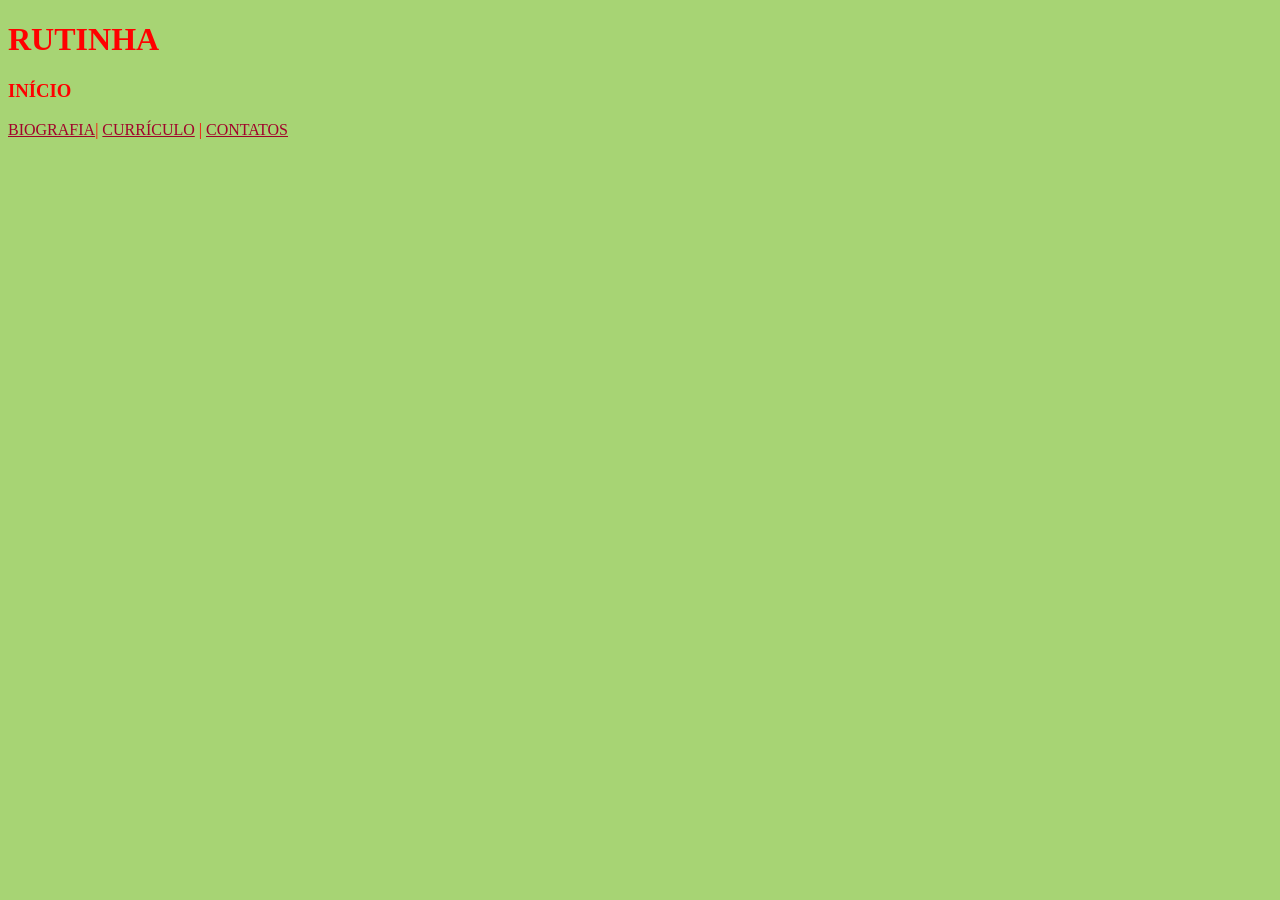
==== index.html @ 973e4349 "Add files via upload" ====
<!DOCTYPE html>
<html>
<head>
<meta charset="utf-8"> 
<title> RUTH SOUSA - início </title> 
<link rel="stylesheet" href="style.css"></link>

</head>
<body style="background-color:withe;">
<h1>RUTINHA</h1>
<h3>INÍCIO</h3>
<a href="pagina/biografia.html">BIOGRAFIA</a>|
<a href="curriculo.html">CURRÍCULO</a> |
<a href="contatos.html">CONTATOS</a> 
</body>
</html>
---- style.css ----
body {
background-color:#a7d474;
color:red;
}

div {
background-color:#ccc5d1;
} 

a {
color:#a1032b;
}
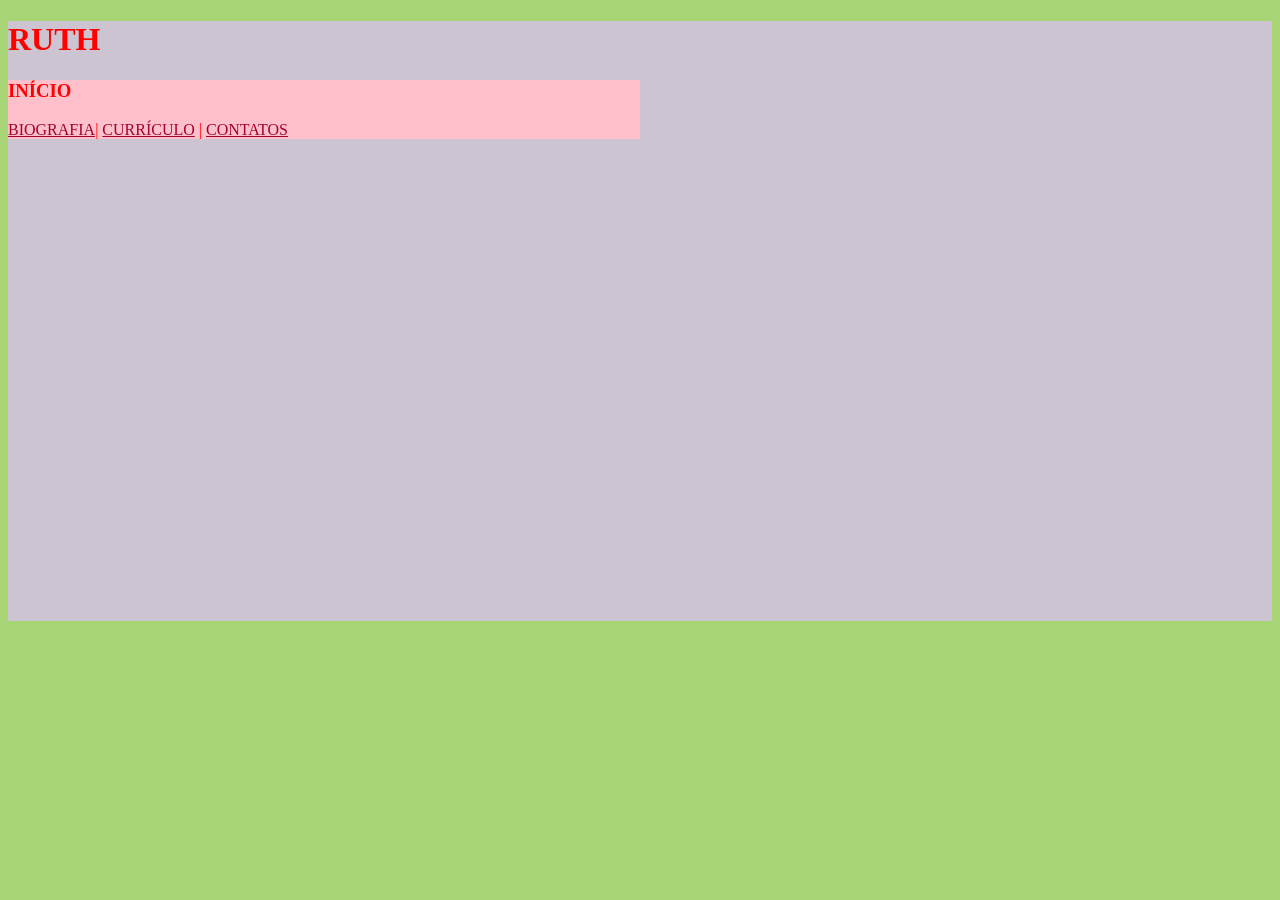
==== commit 7f3b38fb: "Refactor index.html structure and add container Updated HTML structure by adding a container and men" ====
--- a/index.html
+++ b/index.html
@@ -8,10 +8,14 @@
 
 </head>
 <body style="background-color:withe;">
-<h1>RUTINHA</h1>
+<div id="container">
+<h1>RUTH</h1>
+<div id="menu">
 <h3>INÍCIO</h3>
-<a href="pagina/biografia.html">BIOGRAFIA</a>|
+<a href="biografia.html">BIOGRAFIA</a>|
 <a href="curriculo.html">CURRÍCULO</a> |
 <a href="contatos.html">CONTATOS</a> 
+</div>
+</div>
 </body>
-</html>																										+</html>	
--- a/style.css
+++ b/style.css
@@ -3,8 +3,15 @@
 color:red;
 }
 
-div {
+#container {
 background-color:#ccc5d1;
+width:100%;
+height:600px;
+} 
+
+#menu {
+background-color:pink;
+width:50%;
 } 
 
 a {
